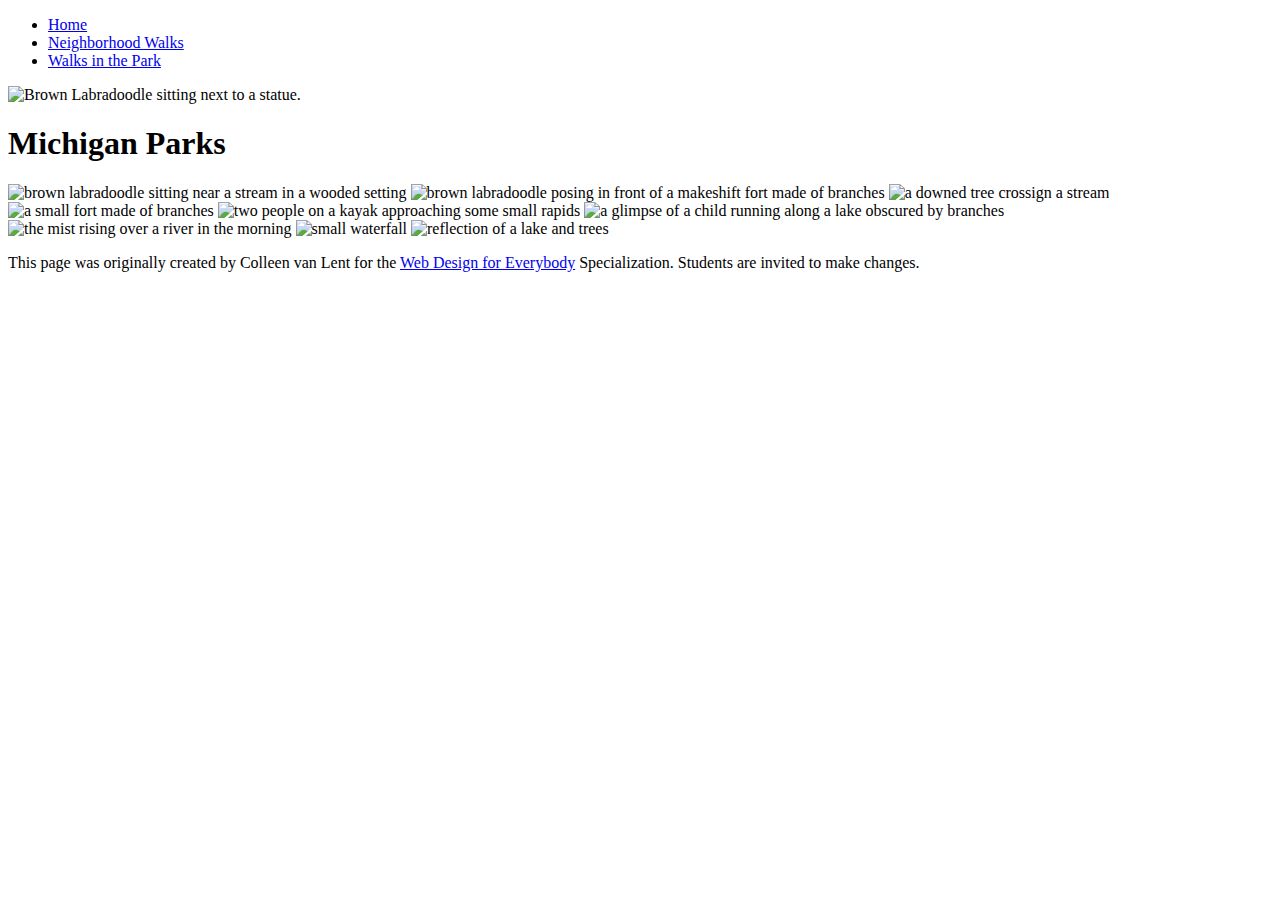
==== parks.html @ 7c13e764 "css" ====
<!DOCTYPE html>
<html lang="en">

<head>
  <meta charset="utf-8">
  <meta name="viewport" content="width=device-width">
  <title>Neighborhood Walk</title>
  <link rel="stylesheet" href="css/style.css">
</head>

<body>
  <header>
    <nav>
      <ul>
        <li><a href="index.html">Home</a></li>
        <li><a href="neighborhood.html">Neighborhood Walks</a></li>
        <li><a href="parks.html">Walks in the Park</a></li>
      </ul>
    </nav>
    <img src="images/BaconGallupPark.jpg" width="200" alt="Brown Labradoodle sitting next to a statue.">
    <h1>Michigan Parks</h1>

  </header>
  <main>
    <div>
      <img src="images/bacon_in_the_woods.png" alt="brown labradoodle sitting near a stream in a wooded setting"
        width="100">
      <img src="images/bacon_near_the_fort.png"
        alt="brown labradoodle posing in front of a makeshift fort made of branches" width="100">
      <img src="images/downed_tree.png" alt="a downed tree crossign a stream" width="100">
      <img src="images/fort_in_woods.png" alt="a small fort made of branches" width="100">
      <img src="images/huron_river_cascades.JPG" alt=" two people on a kayak approaching some small rapids" width="100">
      <img src="images/lake_view.JPG" alt="a glimpse of a child running along a lake obscured by branches" width="100">
      <img src="images/mist_over_huron_river.JPG" alt="the mist rising over a river in the morning" width="100">
      <img src="images/munising.jpg" alt="small waterfall" width="100">
      <img src="images/reflected_tree.JPG" alt="reflection of a lake and trees" width="100">

    </div>

  </main>
  <footer>
    <p>This page was originally created by Colleen van Lent for the <a
        href="https://www.coursera.org/specializations/web-design"> Web Design for Everybody</a> Specialization.
      Students are invited to make changes.</p>
  </footer>

</body>

</html>
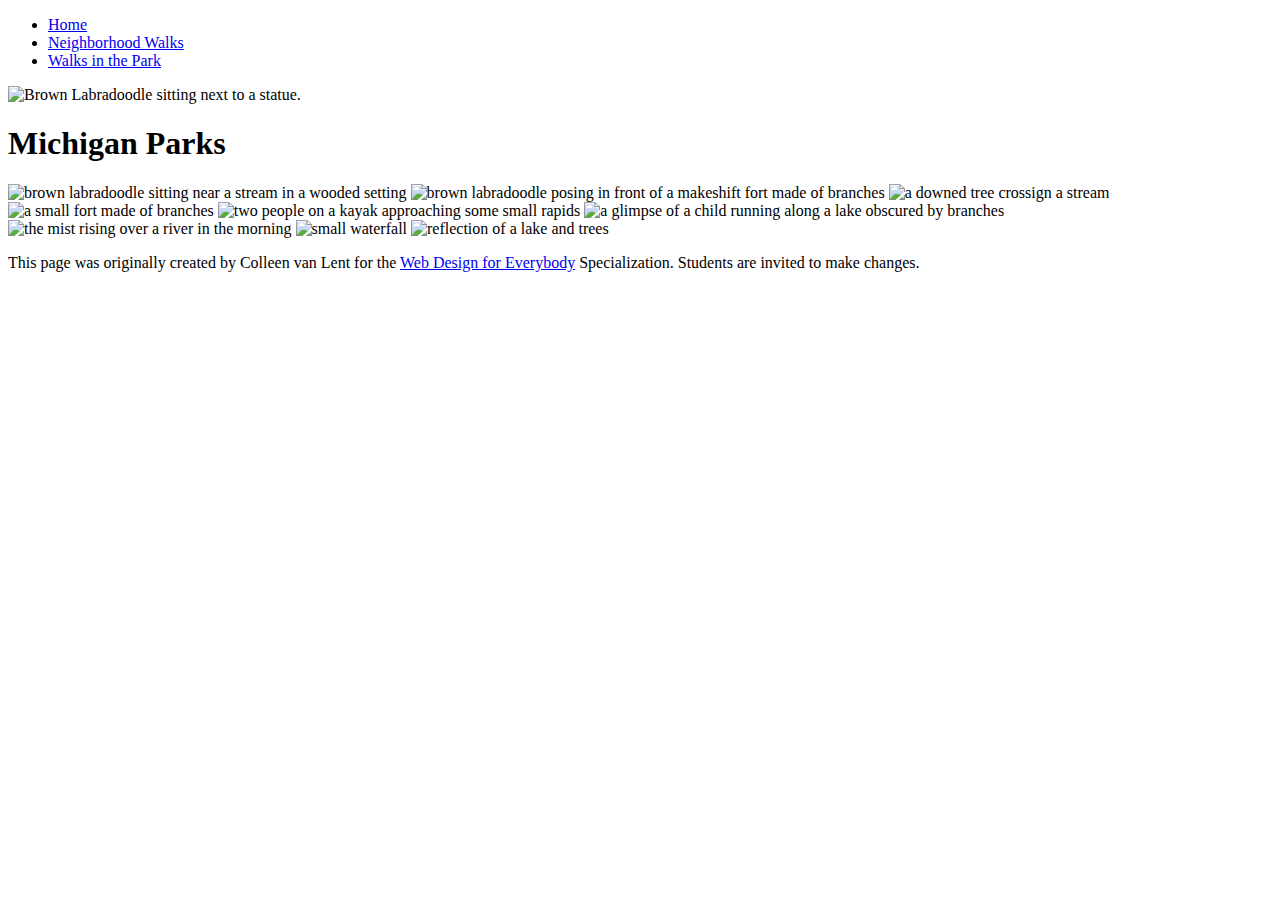
==== commit 05e3d91b: "css" ====
--- a/parks.html
+++ b/parks.html
@@ -20,7 +20,7 @@
     <img src="images/BaconGallupPark.jpg" width="200" alt="Brown Labradoodle sitting next to a statue.">
     <h1>Michigan Parks</h1>
 
-  </header>
+  </header> 
   <main>
     <div>
       <img src="images/bacon_in_the_woods.png" alt="brown labradoodle sitting near a stream in a wooded setting"
